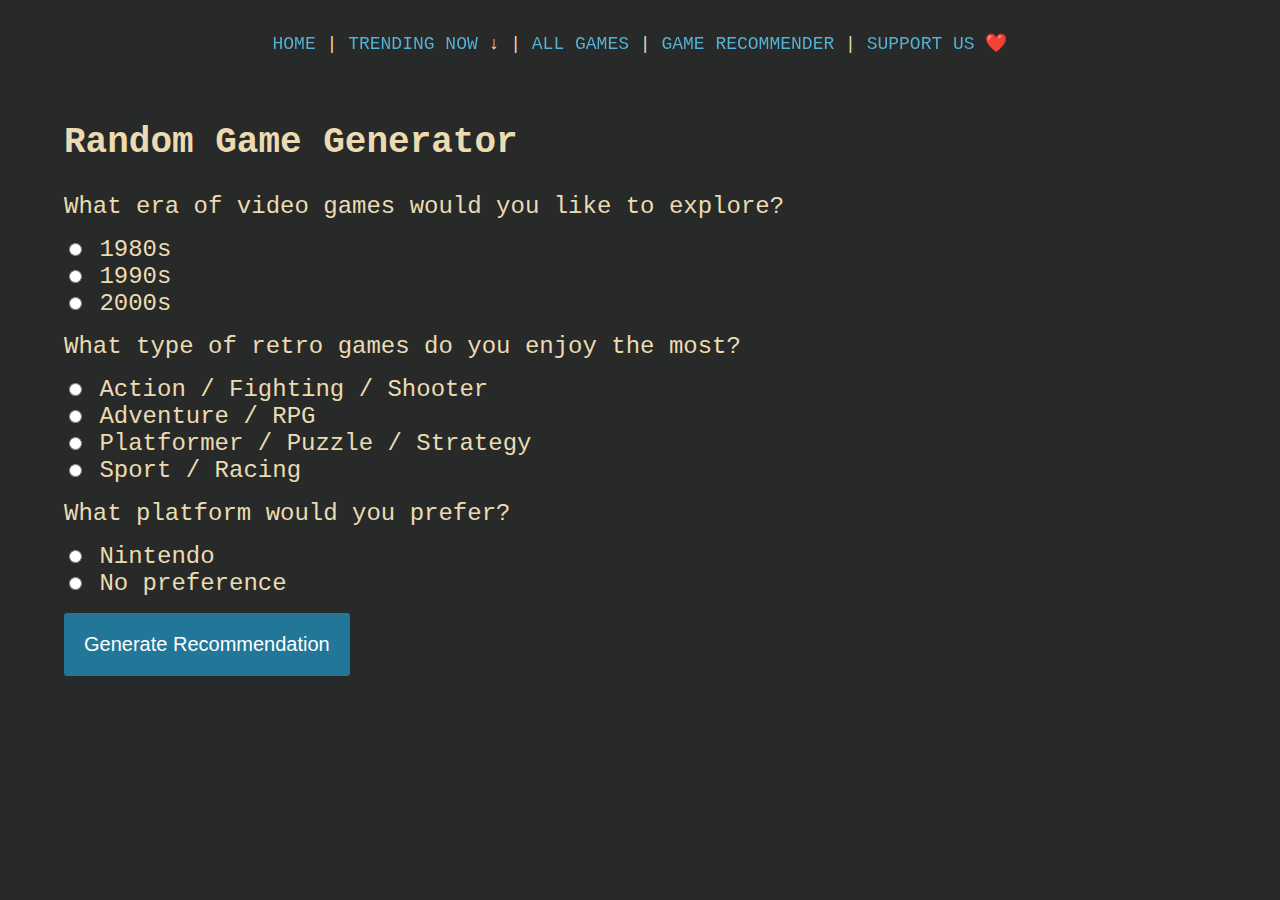
==== recommender.html @ bfd042b4 "Initial file upload - v1.0" ====
<!DOCTYPE html>
<html lang="en">
<head>
    <meta charset="UTF-8">
    <meta http-equiv="X-UA-Compatible" content="IE=edge">
    <meta name="viewport" content="width=device-width, initial-scale=1.0">
    <link rel="stylesheet" href="./resources/flickity.css" media="screen">
    <link rel="stylesheet" href="styles.css">
	<link rel="stylesheet" href="games.css">
	<link rel="stylesheet" href="recommender.css">
    <title>Document</title>
</head>

<body>
  <div id="topnav">
    <b></b><u><a href="index.html">HOME</a></u></b>
    |
    <b></b><u><a href="trending.html">TRENDING NOW</a></u> ↓</b>
    |
    <b></b><u><a href="games.html" class="selected">ALL GAMES</a></u></b>
    |
    <b></b><u><a href="recommender.html">GAME RECOMMENDER</a></u></b>
    |
    <b></b><u><a href="#home">SUPPORT US</a></u> ❤️</b>
  </div>

  <br>
  

  <div class="left_container">
	<h2>Random Game Generator</h2>
	What era of video games would you like to explore?
	<form>
		<label><input type="radio" name="era" value="1980s"> 1980s</label><br>
		<label><input type="radio" name="era" value="1990s"> 1990s</label><br>
		<label><input type="radio" name="era" value="2000s"> 2000s</label><br>
	</form>
	What type of retro games do you enjoy the most?
	<form>
		<label><input type="radio" name="genre" value="action"> Action / Fighting / Shooter</label><br>
		<label><input type="radio" name="genre" value="adventure"> Adventure / RPG</label><br>
		<label><input type="radio" name="genre" value="platformer"> Platformer / Puzzle / Strategy</label><br>
		<label><input type="radio" name="genre" value="sport"> Sport / Racing</label><br>
	</form>
	What platform would you prefer?
	<form>
		<label><input type="radio" name="plat" value="nintendo"> Nintendo</label><br>
		<label><input type="radio" name="plat" value="noPreference"> No preference</label><br>
	</form>

	<button id="submit" onclick="submitAnswer()">Generate Recommendation</button>
  </div>
  
  




    




</body>
<script src="./resources/flickity.pkgd.min.js"></script>
<script type="text/javascript" src="main.js"></script>
</html>
---- styles.css ----
body {
	background-color: #282929;
    margin: 0;
    text-align: center;
    font-family: courier, monospace;
    font-size: 16px;
    color: #EBDBB2;
}

.selected {
    color: #EBDBB2;
}


a {
    background-image: linear-gradient(to right, #54b3d6, #54b3d6 50%);
    background-size: 200% 100%;
    background-position: -100%;
    display: inline-block;
    position: relative;
    -webkit-background-clip: text;
    -webkit-text-fill-color: transparent;
    transition: all 0.3s ease-in-out;
}
  
a:before {
    content: "";
    background: #EBDBB2;
    display: block;
    position: absolute;
    bottom: -3px;
    left: 0;
    width: 0;
    height: 3px;
    transition: all 0.3s ease-in-out;
}
  
  a:hover {
    background-position: 0;
}
  
  a:hover::before {
    width: 100%;
}

::-webkit-scrollbar {
    display: none;
}

#topnav {
    margin-top: 1rem;
    padding: 1rem 0 1rem 0;
    overflow: hidden;
    width: 100%;
    font-size: 18px;
}


#retroland {
    margin-top: 1rem;
    font-size: 0.75rem;
}

.container {
    text-align: center;
    margin-top: 1rem;
    height: 96.5vh;
}

.light {
    background-color: #fff;
}


a {
	color: #0bc;
	text-decoration: none;
}

.desc {
margin: 0.75rem 0 0.75rem 0;
}

.carousel {
background: #EEE;
width: 65%;
margin: 2rem auto auto auto;
}

.carousel-cell {
width: 50%;
height: 350px;
background: #8C8;
border-radius: 5px;

}

/* cell number */

/* position dots up a bit */
.flickity-page-dots {
bottom: -22px;
}
/* dots are lines */
.flickity-page-dots .dot {
height: 4px;
width: 40px;
margin: 0;
border-radius: 0;
background-color: #ebdbb2;
}
---- games.css ----
.left_container {
  text-align: left;
  margin-left: 4rem;
  margin-bottom: 4rem;
  font-size: 1.5rem;
}

.row {
  display: flex;
  gap: 15px;
  flex-wrap: wrap;
  -webkit-flex-wrap: wrap;
  max-width: 95%;
}
  
.column {
  flex: 20%;
}

.genre_column {
  flex: 17.5%;
}

.platform_column {
  flex: 17.5%;
}

.image_container {
  position: relative;
}

div.gallery {
  border: 1px solid #ccc;
}
  
div.gallery:hover {
  border: 1px solid #777;
}
  
div.gallery img {
  width: 100%;
  height: auto;
}
  
div.desc {
  padding: 15px;
  text-align: center;
}


.column .btn {
  position: absolute;
  top: 50%;
  left: 50%;
  transform: translate(-50%, -50%);
  -ms-transform: translate(-50%, -50%);
  background-color: #555;
  color: white;
  font-size: 16px;
  padding: 12px 24px;
  border: none;
  cursor: pointer;
  border-radius: 5px;
}

table {
  font-family: arial, sans-serif;
  border-collapse: collapse;
  width: 85%;
  margin-left: auto;
  margin-right: auto;
}

td, th {
  border: 1px solid #dddddd;
  text-align: left;
  padding: 8px;
}

.checked {
  color: orange;
}
---- recommender.css ----
body {
    font-size: 19px;
}

form {
    margin: 1rem 0 1rem 0;
}
#submit{
	font-family: sans-serif;
	font-size: 20px;
	background-color: #279;
	color: #fff;
	border: 0px;
	border-radius: 3px;
	padding: 20px;
	cursor: pointer;
	margin-bottom: 20px;
}
#submit:hover{
	background-color: #38a;
}
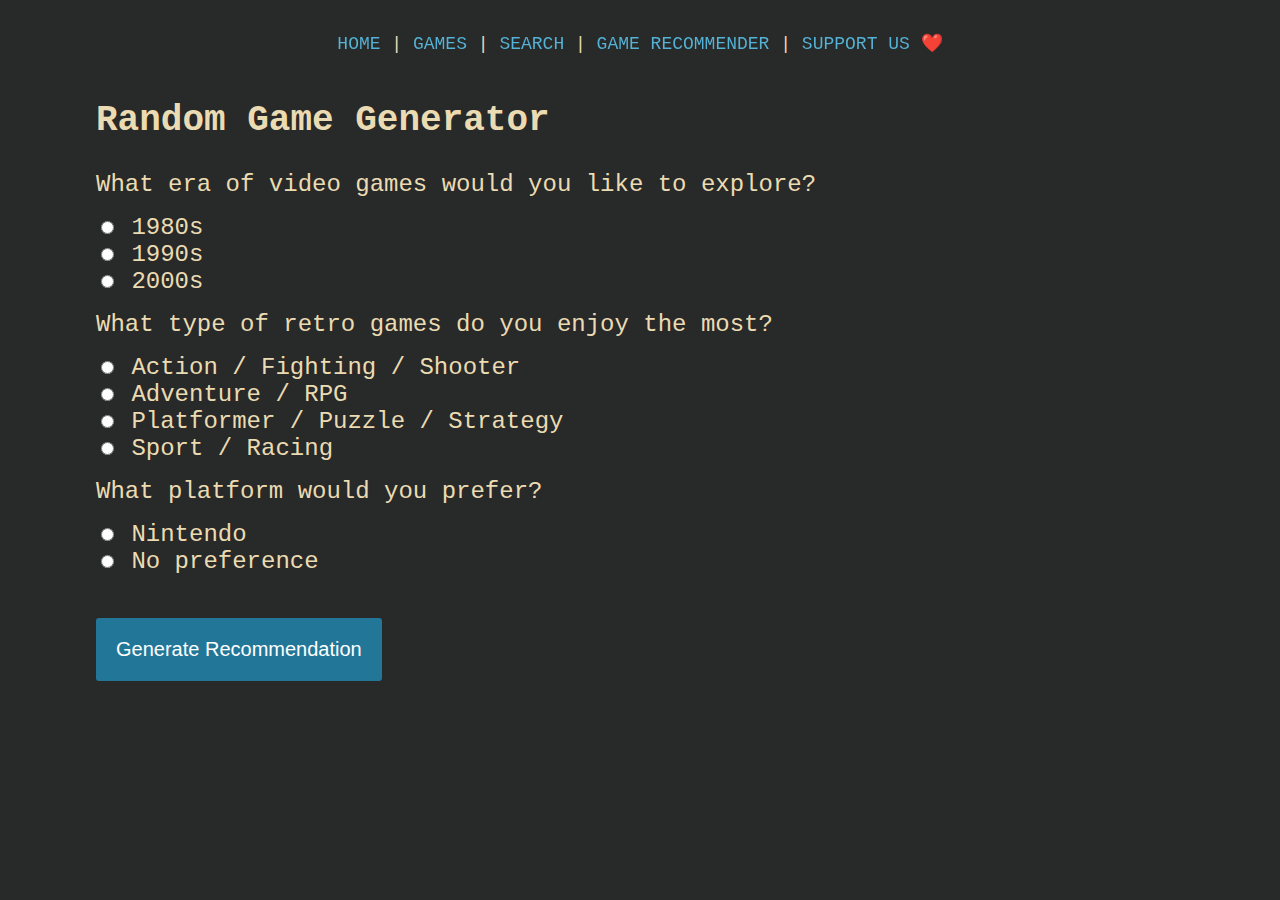
==== commit 503782fe: "Add files via upload" ====
--- a/recommender.html
+++ b/recommender.html
@@ -4,27 +4,26 @@
     <meta charset="UTF-8">
     <meta http-equiv="X-UA-Compatible" content="IE=edge">
     <meta name="viewport" content="width=device-width, initial-scale=1.0">
+	<link rel="stylesheet" href="https://unpkg.com/aos@next/dist/aos.css"/>
     <link rel="stylesheet" href="./resources/flickity.css" media="screen">
-    <link rel="stylesheet" href="styles.css">
-	<link rel="stylesheet" href="games.css">
-	<link rel="stylesheet" href="recommender.css">
-    <title>Document</title>
+    <link rel="stylesheet" href="./css/styles.css">
+	<link rel="stylesheet" href="./css/games.css">
+	<link rel="stylesheet" href="./css/recommender.css">
+    <title>RetroLand</title>
 </head>
 
 <body>
-  <div id="topnav">
-    <b></b><u><a href="index.html">HOME</a></u></b>
-    |
-    <b></b><u><a href="trending.html">TRENDING NOW</a></u> ↓</b>
-    |
-    <b></b><u><a href="games.html" class="selected">ALL GAMES</a></u></b>
-    |
-    <b></b><u><a href="recommender.html">GAME RECOMMENDER</a></u></b>
-    |
-    <b></b><u><a href="#home">SUPPORT US</a></u> ❤️</b>
-  </div>
-
-  <br>
+	<div id="topnav">
+		<b></b><u><a href="index.html" class="selected">HOME</a></u></b>
+		|
+		<b></b><u><a href="games.html">GAMES</a></u></b>
+		|
+		<b></b><u><a href="search.html">SEARCH</a></u></b>
+		|
+		<b></b><u><a href="recommender.html">GAME RECOMMENDER</a></u></b>
+		|
+		<b></b><u><a href="support.html">SUPPORT US</a></u> ❤️</b>
+	</div>
   
 
   <div class="left_container">
@@ -48,6 +47,8 @@
 		<label><input type="radio" name="plat" value="noPreference"> No preference</label><br>
 	</form>
 
+	<br>
+
 	<button id="submit" onclick="submitAnswer()">Generate Recommendation</button>
   </div>
   
@@ -62,6 +63,8 @@
 
 
 </body>
+<script src="https://unpkg.com/aos@next/dist/aos.js"></script>
+<script type="text/javascript" src="./js/script.js"></script>
 <script src="./resources/flickity.pkgd.min.js"></script>
-<script type="text/javascript" src="main.js"></script>
+<script type="text/javascript" src="./js/main.js"></script>
 </html>--- a/css/styles.css
+++ b/css/styles.css
@@ -0,0 +1,99 @@
+body {
+	background-color: #282929;
+    margin: 0;
+    text-align: center;
+    font-family: courier, monospace;
+    font-size: 16px;
+    color: #EBDBB2;
+}
+
+.selected {
+    color: #EBDBB2;
+}
+
+
+a {
+    background-image: linear-gradient(to right, #54b3d6, #54b3d6 50%);
+    background-size: 200% 100%;
+    background-position: -100%;
+    display: inline-block;
+    position: relative;
+    -webkit-background-clip: text;
+    -webkit-text-fill-color: transparent;
+    transition: all 0.3s ease-in-out;
+}
+  
+a:before {
+    content: "";
+    background: #EBDBB2;
+    display: block;
+    position: absolute;
+    bottom: -3px;
+    left: 0;
+    width: 0;
+    height: 3px;
+    transition: all 0.3s ease-in-out;
+}
+  
+  a:hover {
+    background-position: 0;
+}
+  
+  a:hover::before {
+    width: 100%;
+}
+
+::-webkit-scrollbar {
+    display: none;
+}
+
+#topnav {
+    margin-top: 1rem;
+    padding: 1rem 0 1rem 0;
+    overflow: hidden;
+    width: 100%;
+    font-size: 18px;
+}
+
+
+#retroland {
+    margin-top: 1rem;
+    font-size: 0.75rem;
+}
+
+.container {
+    text-align: center;
+    margin-top: 1rem;
+    height: 96.5vh;
+}
+
+.desc {
+margin: 0.75rem 0 0.75rem 0;
+}
+
+.carousel {
+background: #EEE;
+width: 65%;
+margin: 0 auto auto auto;
+}
+
+.carousel-cell {
+width: 100%;
+height: 50vh;
+background: #8C8;
+border-radius: 5px;
+cursor: pointer;
+}
+
+/* position dots up a bit */
+.flickity-page-dots {
+bottom: -22px;
+}
+/* dots are lines */
+.flickity-page-dots .dot {
+height: 4px;
+width: 40px;
+margin: 0;
+border-radius: 0;
+background-color: #ebdbb2;
+}
--- a/css/games.css
+++ b/css/games.css
@@ -0,0 +1,83 @@
+.left_container {
+  text-align: left;
+  margin-left: 6rem;
+  margin-bottom: 4rem;
+  font-size: 1.5rem;
+  max-width: 85%;
+}
+
+.row {
+  display: flex;
+  gap: 15px;
+  flex-wrap: wrap;
+  -webkit-flex-wrap: wrap;
+  max-width: 95%;
+}
+  
+.column {
+  flex: 20%;
+}
+
+.genre_column {
+  flex: 17.5%;
+}
+
+.platform_column {
+  flex: 17.5%;
+}
+
+.image_container {
+  position: relative;
+}
+
+div.gallery {
+  border: 1px solid #ccc;
+}
+  
+div.gallery:hover {
+  border: 1px solid #777;
+}
+  
+div.gallery img {
+  width: 100%;
+  height: auto;
+}
+  
+div.desc {
+  padding: 15px;
+  text-align: center;
+}
+
+
+.column .btn {
+  position: absolute;
+  top: 50%;
+  left: 50%;
+  transform: translate(-50%, -50%);
+  -ms-transform: translate(-50%, -50%);
+  background-color: #555;
+  color: white;
+  font-size: 16px;
+  padding: 12px 24px;
+  border: none;
+  cursor: pointer;
+  border-radius: 5px;
+}
+
+table {
+  font-family: arial, sans-serif;
+  border-collapse: collapse;
+  width: 85%;
+  margin-left: auto;
+  margin-right: auto;
+}
+
+td, th {
+  border: 1px solid #dddddd;
+  text-align: left;
+  padding: 8px;
+}
+
+.checked {
+  color: orange;
+}--- a/css/recommender.css
+++ b/css/recommender.css
@@ -0,0 +1,22 @@
+body {
+    font-size: 19px;
+}
+
+form {
+    margin: 1rem 0 1rem 0;
+}
+#submit{
+	font-family: sans-serif;
+	font-size: 20px;
+	background-color: #279;
+	color: #fff;
+	border: 0px;
+	border-radius: 3px;
+	padding: 20px;
+	cursor: pointer;
+	margin-bottom: 20px;
+}
+#submit:hover{
+	background-color: #38a;
+}
+
